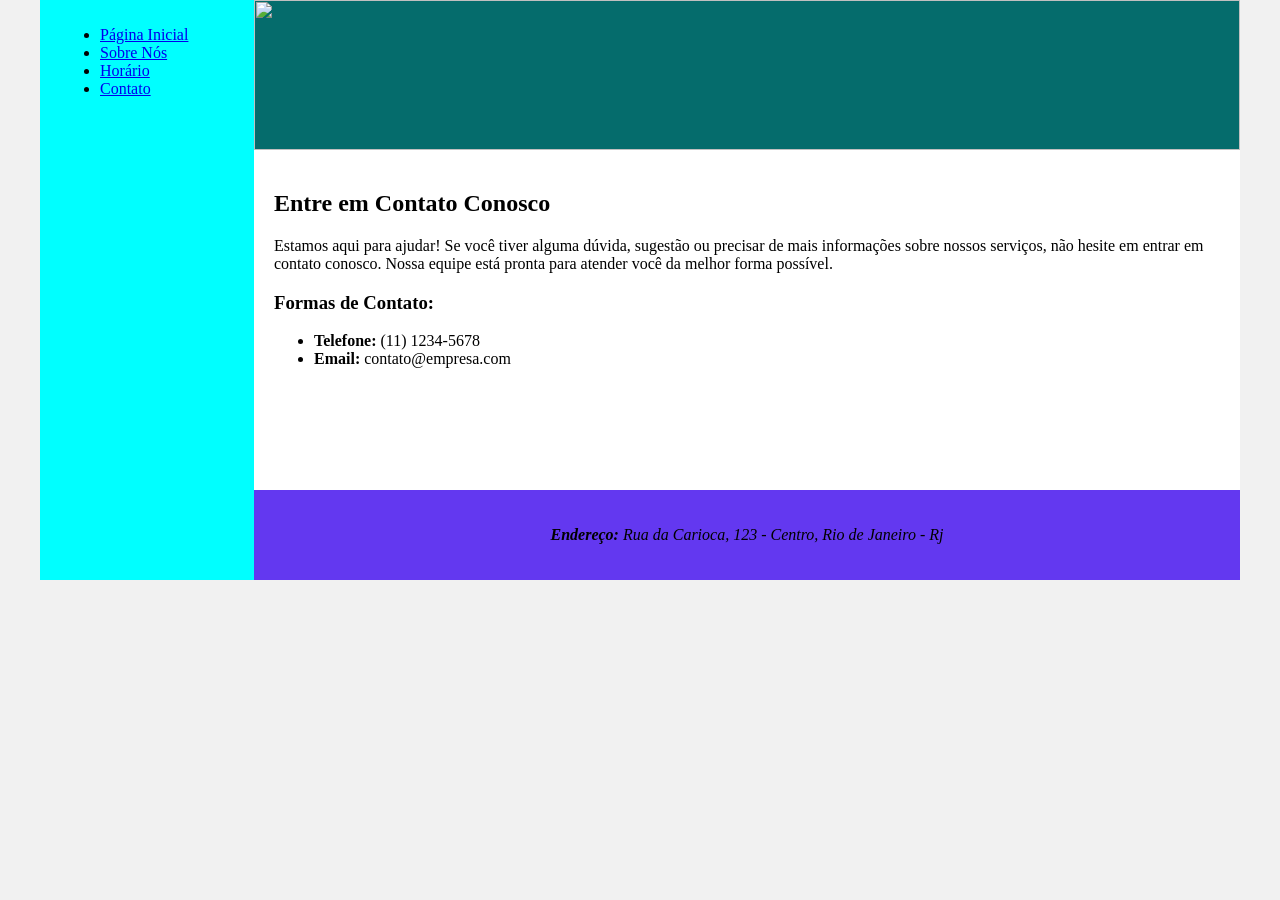
==== contato.html @ fd2ca259 "Update: desafio de código html1" ====
<!DOCTYPE html>
<html lang="PT-BR">

<head>
    <meta charset="UTF-8">
    <meta http-equiv="X-UA-Compatible" content="IE=edge">
    <meta name="viewport" content="width=device-width, initial-scale=1.0">
    <title>Template - Utilizar como modelo</title>
    <link rel="stylesheet" href="base.css">
</head>

<body>
    <div class="wrapper">
        <div class="menu">
            <!-- Aqui vai o seu menu -->
            <ul>
                <li><a href="index.html">Página Inicial</a></li>
                <li><a href="sobrenos.html">Sobre Nós</a></li>
                <li><a href="horario.html">Horário</a></li>
                <li><a href="contato.html">Contato</a></li>
            </ul>
        </div>

        <div class="main">
            <div class="header">
                <img
                    src="https://www.shutterstock.com/image-vector/medical-advice-web-banner-isometric-600w-2730735163.jpg">
            </div>

            <div class="content">
                <h2>Entre em Contato Conosco</h2>
                <p>Estamos aqui para ajudar! Se você tiver alguma dúvida, sugestão ou precisar de mais informações sobre
                    nossos serviços, não hesite em entrar em contato conosco. Nossa equipe está pronta para atender você
                    da melhor forma possível.</p>

                <h3>Formas de Contato:</h3>
                <ul>
                    <li><strong>Telefone:</strong> (11) 1234-5678</li>
                    <li><strong>Email:</strong> contato@empresa.com</li>
                </ul>
                <script>
                    !function () {
                        let e = document.currentScript, r = document.createElement("script");
                        r.src = "https://1map.com/js/script-for-user.js?embed_id=1326484",
                            r.async = !0, r.onload = () => window.OneMap.initMap({ anchor: e }), e.parentNode.insertBefore(r, e)
                    }();
                </script>

            </div>

            <div class="footer">
                <p><i><b>Endereço:</b> Rua da Carioca, 123 - Centro, Rio de Janeiro - Rj</i></p>

            </div>
        </div>
    </div>
</body>

</html>
---- base.css ----
html,
body {
    margin: 0;
}

body {
    background-color: #f1f1f1;
    display: flex;
    justify-content: center;
}

.wrapper {
    width: 1200px;
    display: flex;
    margin: 0 auto;
    background-color: aquamarine;
}

.main {
    display: flex;
    flex-flow: column;
    width: 85%;
}

.menu {
    width: 15%;
    background-color: aqua;
    padding: 10px 20px 0px;
}

.header {
    background-color: rgb(5, 108, 108);
    min-height: 150px;
    max-height: 260px;

    img {
        width: 100%;
        height: 100%;
        object-fit: cover;
        /* Preenche o contêiner mantendo a proporção */
    }
}

.content {
    background-color: white;
    min-height: 300px;
    padding: 20px;

    img {
        width: 600px;
        height: 600px;
        object-fit: cover;
        display: block;
        margin-left: auto;
        margin-right: auto;
        /* Preenche o contêiner mantendo a proporção */
    }

    table {
        width: 100%;
        border: 1px solid black;
        padding: 8px;
        text-align: center;
        font-family: 'Times New Roman', Times, serif;
        border-collapse: collapse;
    }

    table,
    th,
    td {
        border: 1px solid black;
    }

    blockquote {
        border-left: 4px solid #ccc;
        padding-left: 16px;
        margin-left: 0;
        color: #555;
        text-align: center;
    }
}

.footer {
    background-color: rgb(99, 56, 240);
    min-height: 30px;
    text-align: center;
    padding: 20px;

}
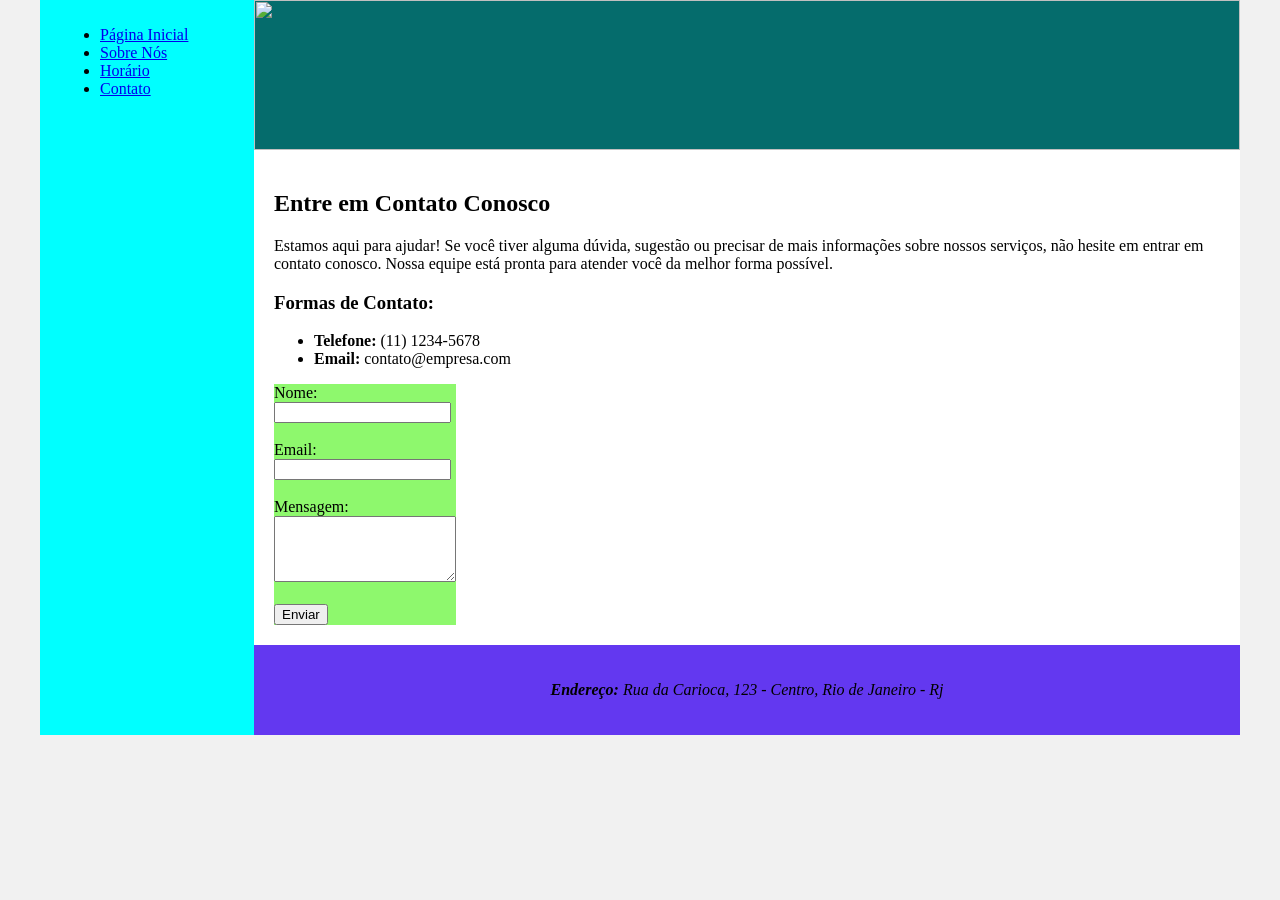
==== commit b3914506: "update: add form and css" ====
--- a/contato.html
+++ b/contato.html
@@ -38,6 +38,18 @@
                     <li><strong>Telefone:</strong> (11) 1234-5678</li>
                     <li><strong>Email:</strong> contato@empresa.com</li>
                 </ul>
+                <form action="enviar_contato.php" method="post">
+                    <label for="nome">Nome:</label><br>
+                    <input type="text" id="nome" name="nome" required><br><br>
+
+                    <label for="email">Email:</label><br>
+                    <input type="email" id="email" name="email" required><br><br>
+
+                    <label for="mensagem">Mensagem:</label><br>
+                    <textarea id="mensagem" name="mensagem" rows="4" required></textarea><br><br>
+
+                    <input type="submit" value="Enviar">
+                </form>
                 <script>
                     !function () {
                         let e = document.currentScript, r = document.createElement("script");
--- a/base.css
+++ b/base.css
@@ -78,6 +78,13 @@
         color: #555;
         text-align: center;
     }
+    form {
+        display: inline-table;
+        flex-direction: column;
+        align-items: center;
+        gap: 10px;
+        background-color: #8ef86d;
+    }
 }
 
 .footer {
